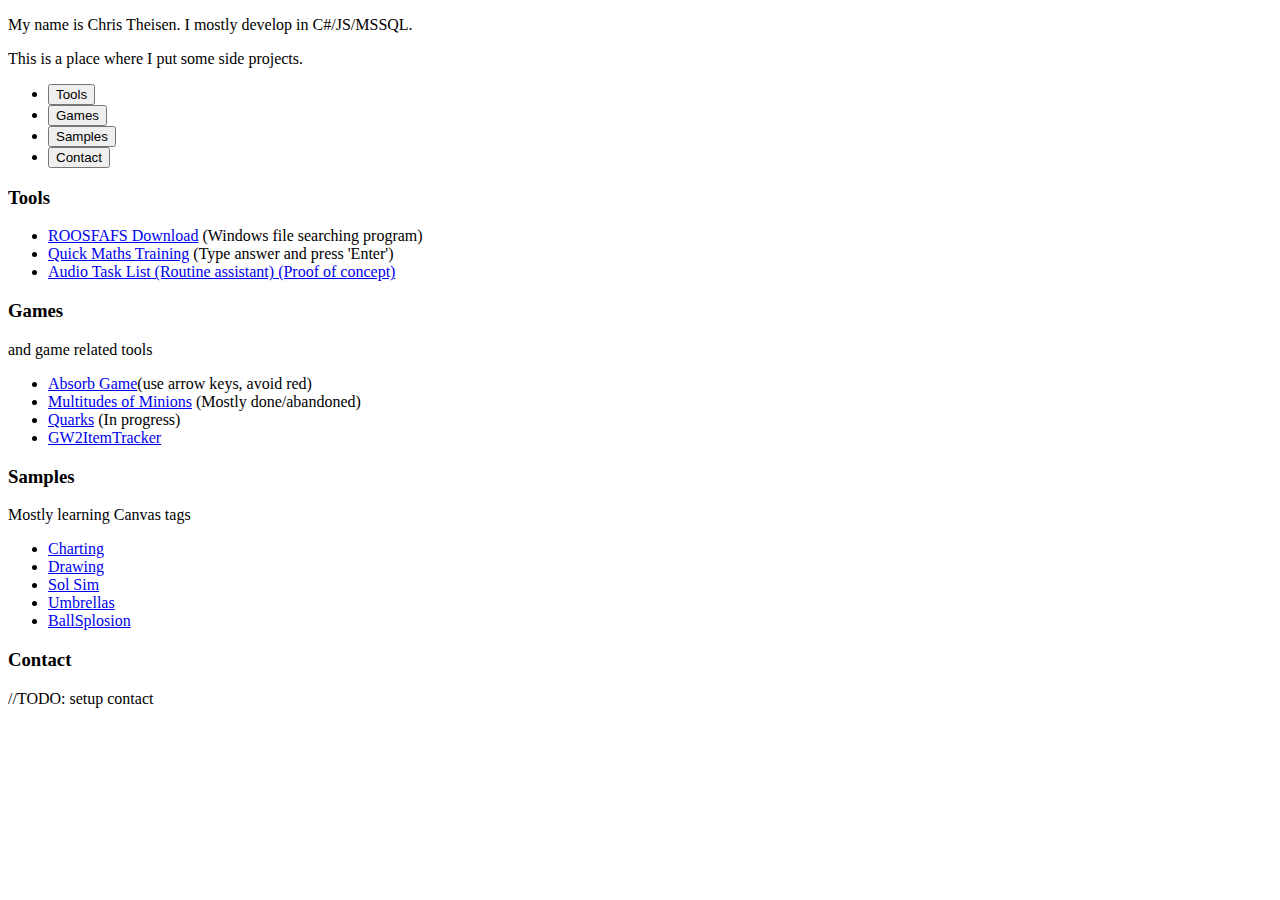
==== index.html @ 441fbe43 "Update index.html" ====
<!doctype html>
<html lang="en">
	<head>
		<meta charset="utf-8">
		<meta name="viewport" content="width=device-width, initial-scale=1.0">
		<meta http-equiv="Content-Security-Policy" content="script-src 'self' 'unsafe-inline'">
		<title>Chris Theisen</title>
		<link rel="stylesheet" href="index.css"></style>
		<script src="index.js"></script>
	</head>
	<body>
		<div id='top-wrapper' class='wrapper'>
			<div id='top' class='top-wrapper'>
				<p>
					My name is Chris Theisen. I mostly develop in C#/JS/MSSQL.
				</p>
				<p>
					This is a place where I put some side projects.
				</p>
				<div class='menu-wrapper'>
					<menu>
						<li><button id='mnuTools' onclick='() => setActive("tools")'>Tools</button></li>
						<li><button id='mnuGames' onclick='() => setActive("games")'>Games</button></li>
						<li><button id='mnuSample' onclick='() => setActive("sample")'>Samples</button></li>
						<li><button id='mnuContact' onclick='() => setActive("contact")'>Contact</button></li>
					</menu>
				</div>
			</div>
		</div>
		<div id='content-wrapper' class='wrapper'>
			<div id='tools' class='content hide'>
				<h3>Tools</h3>
				<ul>
					<li><a href="https://github.com/ChrisTheisen/ROOSFAFS/releases/latest" target="_blank">ROOSFAFS Download</a> (Windows file searching program)</li>
					<li><a href="QuickMaths/">Quick Maths Training</a> (Type answer and press 'Enter')</li>
					<li><a href="https://www.audiotasklist.com/"> Audio Task List (Routine assistant) (Proof of concept)</a></li>
				</ul>
			</div>
			<div id='games' class='content hide'>
				<h3>Games</h3>
				and game related tools
				<ul>
					<li><a href="Absorb/">Absorb Game</a>(use arrow keys, avoid red)</li>
					<li><a href="https://multitudesofminions.github.io/">Multitudes of Minions</a> (Mostly done/abandoned)</li>
					<li><a href="QuarksJS/">Quarks</a> (In progress)</li>
					<li><a href="GW2ItemTracker/">GW2ItemTracker</a></li>
				</ul>
			</div>
			<div id='sample' class='content hide'>
				<h3>Samples</h3>
				Mostly learning Canvas tags
				<ul>
					<li><a href="OrgChart/">Charting</a></li>
					<li><a href="Drawing/">Drawing</a></li>
					<li><a href="Sol/">Sol Sim</a></li>
					<li><a href="Umbrella/">Umbrellas</a></li>
					<li><a href="Ballsplosion/">BallSplosion</a></li>
				</ul>
			</div>
			<div id='contact' class='content hide'>
				<h3>Contact</h3>
				//TODO: setup contact
			</div>
		</div>
	</body>
</html>
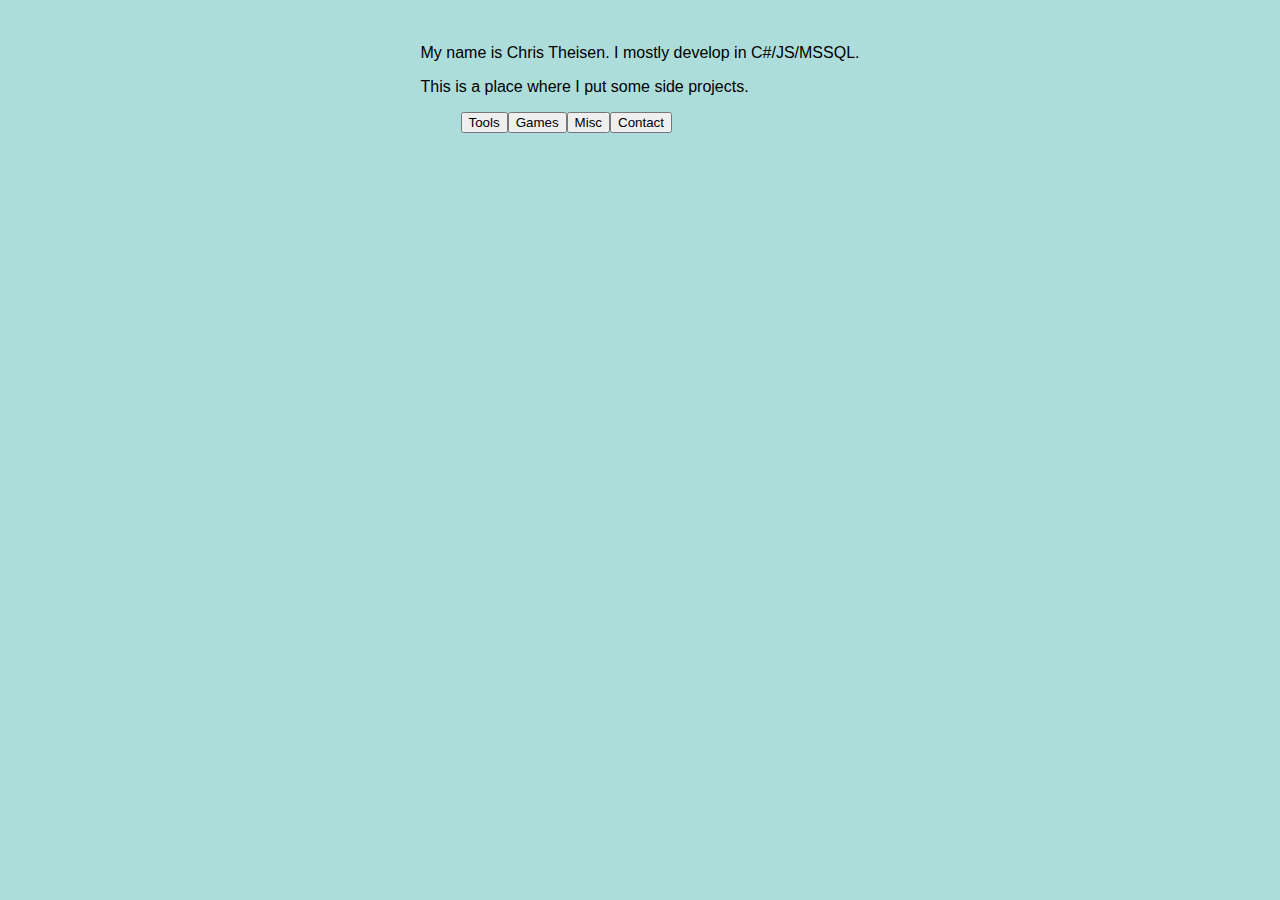
==== commit fb5796e0: "Update index.html" ====
--- a/index.html
+++ b/index.html
@@ -3,10 +3,9 @@
 	<head>
 		<meta charset="utf-8">
 		<meta name="viewport" content="width=device-width, initial-scale=1.0">
-		<meta http-equiv="Content-Security-Policy" content="script-src 'self' 'unsafe-inline'">
+		<meta http-equiv="Content-Security-Policy" content="script-src 'self'; script-src-elem 'self'; object-src 'none'; base-uri 'none'; require-trusted-types-for 'script';">
 		<title>Chris Theisen</title>
 		<link rel="stylesheet" href="index.css"></style>
-		<script src="index.js"></script>
 	</head>
 	<body>
 		<div id='top-wrapper' class='wrapper'>
@@ -19,26 +18,26 @@
 				</p>
 				<div class='menu-wrapper'>
 					<menu>
-						<li><button id='mnuTools' onclick='() => setActive("tools")'>Tools</button></li>
-						<li><button id='mnuGames' onclick='() => setActive("games")'>Games</button></li>
-						<li><button id='mnuSample' onclick='() => setActive("sample")'>Samples</button></li>
-						<li><button id='mnuContact' onclick='() => setActive("contact")'>Contact</button></li>
+						<li><button id='mnuTools' class='mnuButton'>Tools</button></li>
+						<li><button id='mnuGames' class='mnuButton'>Games</button></li>
+						<li><button id='mnuMisc' class='mnuButton'>Misc</button></li>
+						<li><button id='mnuContact' class='mnuButton'>Contact</button></li>
 					</menu>
 				</div>
 			</div>
 		</div>
 		<div id='content-wrapper' class='wrapper'>
-			<div id='tools' class='content hide'>
+			<div id='divTools' class='content hide'>
 				<h3>Tools</h3>
 				<ul>
 					<li><a href="https://github.com/ChrisTheisen/ROOSFAFS/releases/latest" target="_blank">ROOSFAFS Download</a> (Windows file searching program)</li>
 					<li><a href="QuickMaths/">Quick Maths Training</a> (Type answer and press 'Enter')</li>
-					<li><a href="https://www.audiotasklist.com/"> Audio Task List (Routine assistant) (Proof of concept)</a></li>
+					<li><a href="https://www.audiotasklist.com/"> Audio Task List</a> (Routine assistant) (Proof of concept)</li>
 				</ul>
 			</div>
-			<div id='games' class='content hide'>
+			<div id='divGames' class='content hide'>
 				<h3>Games</h3>
-				and game related tools
+				(and game related tools)
 				<ul>
 					<li><a href="Absorb/">Absorb Game</a>(use arrow keys, avoid red)</li>
 					<li><a href="https://multitudesofminions.github.io/">Multitudes of Minions</a> (Mostly done/abandoned)</li>
@@ -46,8 +45,8 @@
 					<li><a href="GW2ItemTracker/">GW2ItemTracker</a></li>
 				</ul>
 			</div>
-			<div id='sample' class='content hide'>
-				<h3>Samples</h3>
+			<div id='divMisc' class='content hide'>
+				<h3>Misc</h3>
 				Mostly learning Canvas tags
 				<ul>
 					<li><a href="OrgChart/">Charting</a></li>
@@ -57,10 +56,11 @@
 					<li><a href="Ballsplosion/">BallSplosion</a></li>
 				</ul>
 			</div>
-			<div id='contact' class='content hide'>
+			<div id='divContact' class='content hide'>
 				<h3>Contact</h3>
 				//TODO: setup contact
 			</div>
 		</div>
+		<script src="./index.js"></script>
 	</body>
 </html>
--- a/index.css
+++ b/index.css
@@ -0,0 +1,23 @@
+body{
+  font-family: sans-serif; 
+  padding:20px;
+  background-color: #adddda;
+}
+menu{
+  display:flex; 
+  list-style-type: none; 
+}
+
+.wrapper{
+  display: flex;
+  align-items: center;
+  justify-content: center;
+}
+.hide{ display:none; }
+.content{
+  background-color: #ffffff;
+  width: 400px; 
+  padding: 20px 0px 20px 40px;
+  border: solid 1px black; 
+  border-radius: 20% / 40%; 
+}
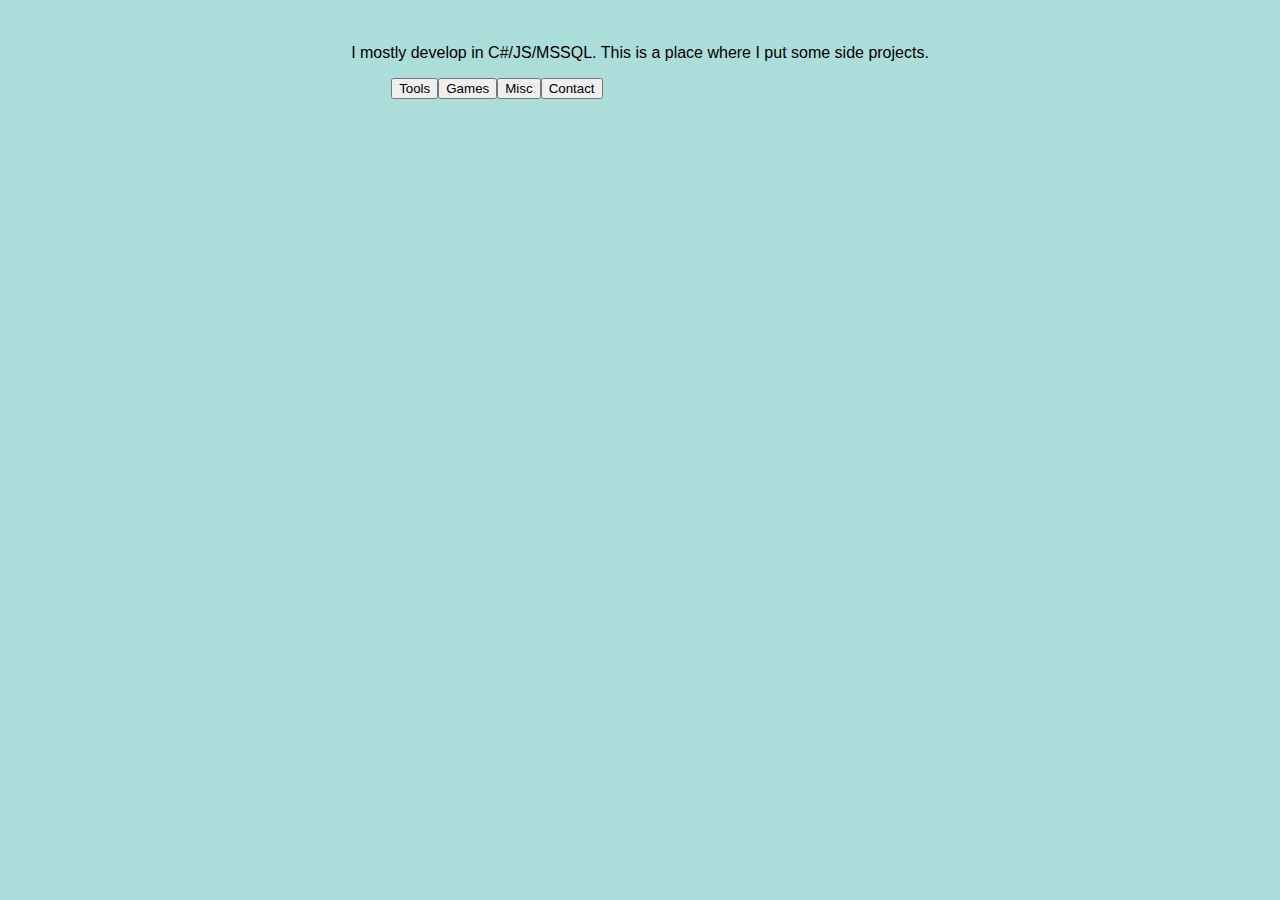
==== commit cea17524: "Update index.html" ====
--- a/index.html
+++ b/index.html
@@ -11,9 +11,7 @@
 		<div id='top-wrapper' class='wrapper'>
 			<div id='top' class='top-wrapper'>
 				<p>
-					My name is Chris Theisen. I mostly develop in C#/JS/MSSQL.
-				</p>
-				<p>
+					I mostly develop in C#/JS/MSSQL.
 					This is a place where I put some side projects.
 				</p>
 				<div class='menu-wrapper'>
